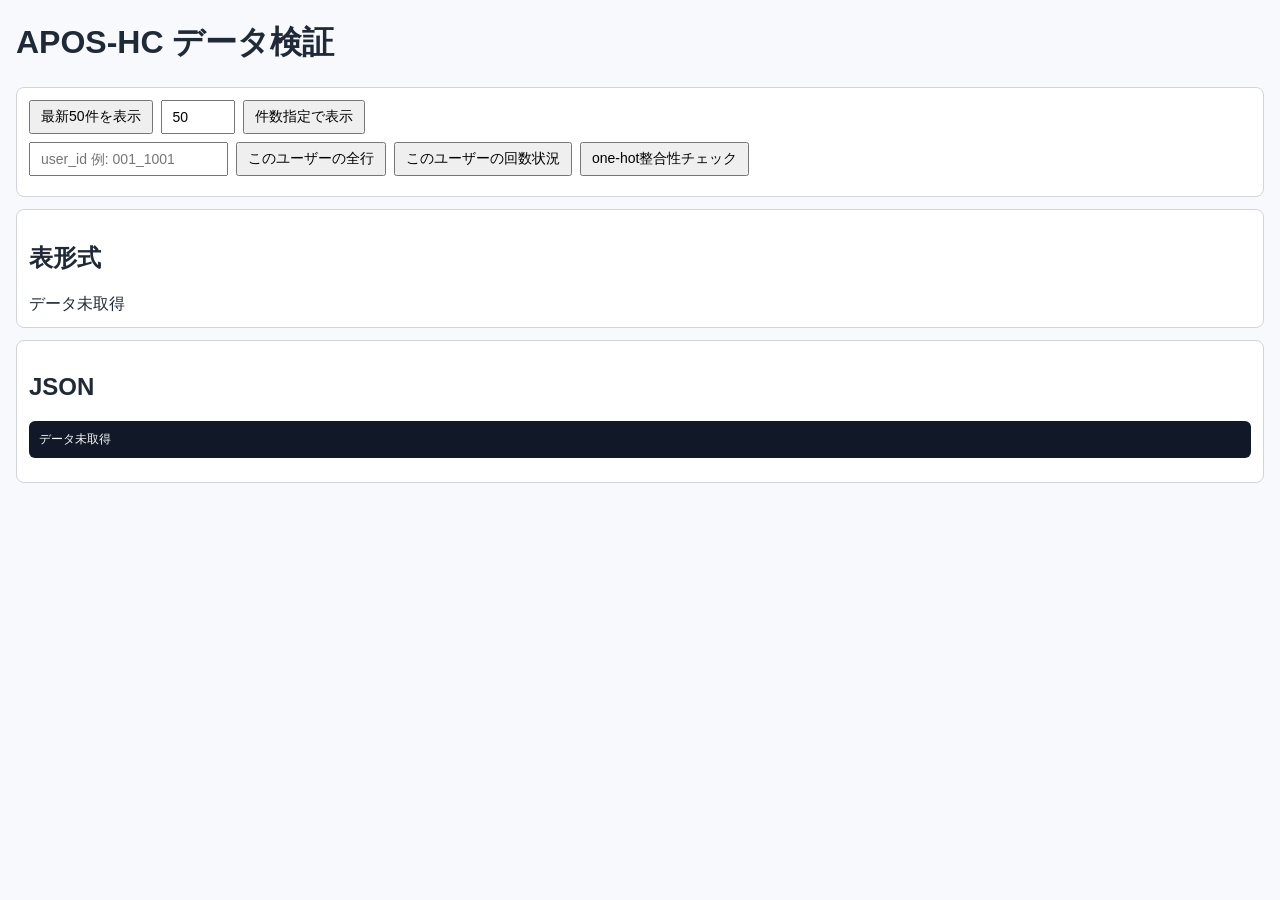
==== frontend/verify.html @ 940a1e8b "Initial snapshot of current project state Made-with: Cursor" ====
<!DOCTYPE html>
<html lang="ja">
<head>
  <!--
    APOS-HC 検証専用画面。
    保存結果の可視化・回数確認・one-hot整合性チェックを行う。
  -->
  <meta charset="UTF-8">
  <meta name="viewport" content="width=device-width, initial-scale=1.0">
  <title>APOS-HC 検証ビュー</title>
  <style>
    body {
      font-family: sans-serif;
      margin: 16px;
      background: #f7f9fc;
      color: #1f2937;
    }
    .card {
      background: #fff;
      border: 1px solid #d1d5db;
      border-radius: 8px;
      padding: 12px;
      margin-bottom: 12px;
    }
    .row {
      display: flex;
      gap: 8px;
      flex-wrap: wrap;
      margin-bottom: 8px;
    }
    input, button {
      padding: 6px 10px;
      font-size: 14px;
    }
    button {
      cursor: pointer;
    }
    table {
      width: 100%;
      border-collapse: collapse;
      font-size: 13px;
      background: #fff;
    }
    th, td {
      border: 1px solid #e5e7eb;
      padding: 6px;
      text-align: left;
      vertical-align: top;
    }
    th {
      background: #f3f4f6;
    }
    pre {
      background: #111827;
      color: #f9fafb;
      padding: 10px;
      border-radius: 6px;
      overflow: auto;
      font-size: 12px;
      white-space: pre-wrap;
    }
    .error {
      color: #b91c1c;
      font-weight: 600;
    }
  </style>
</head>
<body>
  <h1>APOS-HC データ検証</h1>

  <div class="card">
    <div class="row">
      <button id="btnLatest">最新50件を表示</button>
      <input id="limitInput" type="number" min="1" max="500" value="50">
      <button id="btnLatestCustom">件数指定で表示</button>
    </div>
    <div class="row">
      <input id="userIdInput" type="text" placeholder="user_id 例: 001_1001">
      <button id="btnUserRows">このユーザーの全行</button>
      <button id="btnRoundStatus">このユーザーの回数状況</button>
      <button id="btnConsistency">one-hot整合性チェック</button>
    </div>
    <div id="status"></div>
  </div>

  <div class="card">
    <h2>表形式</h2>
    <div id="tableRoot">データ未取得</div>
  </div>

  <div class="card">
    <h2>JSON</h2>
    <pre id="jsonRoot">データ未取得</pre>
  </div>

  <script>
    const apiBase = "http://localhost:8000";
    const statusEl = document.getElementById("status");
    const tableRoot = document.getElementById("tableRoot");
    const jsonRoot = document.getElementById("jsonRoot");
    const userIdInput = document.getElementById("userIdInput");
    const limitInput = document.getElementById("limitInput");

    function setStatus(message, isError = false) {
      statusEl.textContent = message;
      statusEl.className = isError ? "error" : "";
    }

    function renderTable(rows) {
      if (!Array.isArray(rows) || rows.length === 0) {
        tableRoot.innerHTML = "データがありません。";
        return;
      }
      const columns = Object.keys(rows[0]);
      let html = "<table><thead><tr>";
      columns.forEach((col) => {
        html += `<th>${col}</th>`;
      });
      html += "</tr></thead><tbody>";
      rows.forEach((row) => {
        html += "<tr>";
        columns.forEach((col) => {
          const val = row[col] == null ? "" : String(row[col]);
          html += `<td>${val}</td>`;
        });
        html += "</tr>";
      });
      html += "</tbody></table>";
      tableRoot.innerHTML = html;
    }

    async function fetchAndRender(path) {
      setStatus("取得中...");
      try {
        const res = await fetch(`${apiBase}${path}`);
        const data = await res.json();
        if (!res.ok) {
          setStatus(`取得失敗: HTTP ${res.status}`, true);
          jsonRoot.textContent = JSON.stringify(data, null, 2);
          tableRoot.innerHTML = "エラー";
          return;
        }
        setStatus("取得成功");
        jsonRoot.textContent = JSON.stringify(data, null, 2);
        const rows = Array.isArray(data.rows)
          ? data.rows
          : (Array.isArray(data) ? data : [data]);
        renderTable(rows);
      } catch (error) {
        setStatus(`通信失敗: ${error}`, true);
      }
    }

    document.getElementById("btnLatest").addEventListener("click", () => {
      fetchAndRender("/verify/latest?limit=50");
    });

    document.getElementById("btnLatestCustom").addEventListener("click", () => {
      const limit = Math.max(1, Math.min(500, Number(limitInput.value) || 50));
      fetchAndRender(`/verify/latest?limit=${limit}`);
    });

    document.getElementById("btnUserRows").addEventListener("click", () => {
      const userId = userIdInput.value.trim();
      if (!userId) {
        setStatus("user_id を入力してください", true);
        return;
      }
      fetchAndRender(`/verify/user/${encodeURIComponent(userId)}`);
    });

    document.getElementById("btnRoundStatus").addEventListener("click", () => {
      const userId = userIdInput.value.trim();
      if (!userId) {
        setStatus("user_id を入力してください", true);
        return;
      }
      fetchAndRender(`/verify/round-status/${encodeURIComponent(userId)}`);
    });

    document.getElementById("btnConsistency").addEventListener("click", () => {
      const userId = userIdInput.value.trim();
      if (!userId) {
        setStatus("user_id を入力してください", true);
        return;
      }
      fetchAndRender(`/verify/consistency/${encodeURIComponent(userId)}`);
    });
  </script>
</body>
</html>
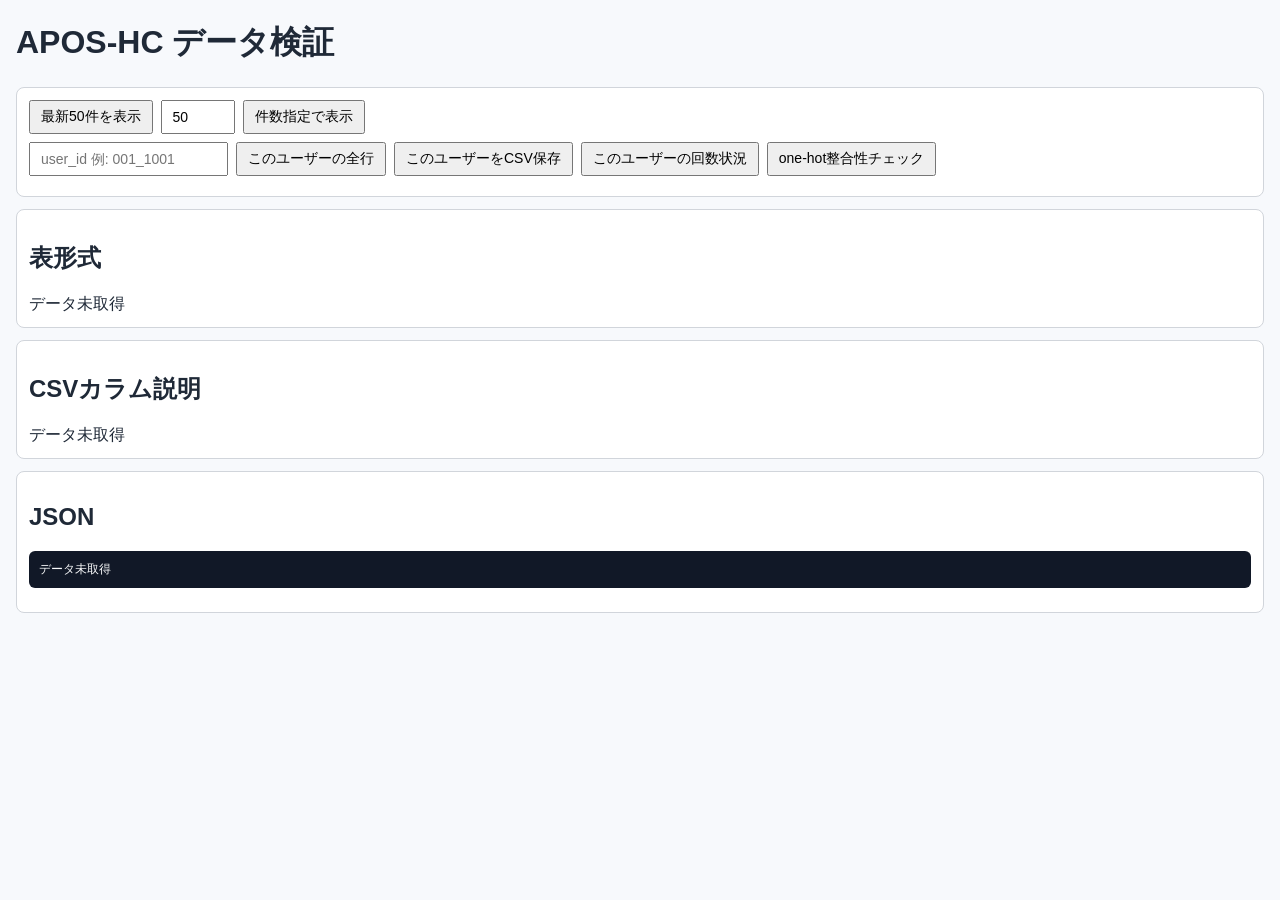
==== commit 25185f2e: "Fix one-hot persistence mapping and add verification CSV tooling. Normalize flat form payload keys a" ====
--- a/frontend/verify.html
+++ b/frontend/verify.html
@@ -1,191 +1,362 @@
-<!DOCTYPE html>
-<html lang="ja">
-<head>
-  <!--
-    APOS-HC 検証専用画面。
-    保存結果の可視化・回数確認・one-hot整合性チェックを行う。
-  -->
-  <meta charset="UTF-8">
-  <meta name="viewport" content="width=device-width, initial-scale=1.0">
-  <title>APOS-HC 検証ビュー</title>
-  <style>
-    body {
-      font-family: sans-serif;
-      margin: 16px;
-      background: #f7f9fc;
-      color: #1f2937;
-    }
-    .card {
-      background: #fff;
-      border: 1px solid #d1d5db;
-      border-radius: 8px;
-      padding: 12px;
-      margin-bottom: 12px;
-    }
-    .row {
-      display: flex;
-      gap: 8px;
-      flex-wrap: wrap;
-      margin-bottom: 8px;
-    }
-    input, button {
-      padding: 6px 10px;
-      font-size: 14px;
-    }
-    button {
-      cursor: pointer;
-    }
-    table {
-      width: 100%;
-      border-collapse: collapse;
-      font-size: 13px;
-      background: #fff;
-    }
-    th, td {
-      border: 1px solid #e5e7eb;
-      padding: 6px;
-      text-align: left;
-      vertical-align: top;
-    }
-    th {
-      background: #f3f4f6;
-    }
-    pre {
-      background: #111827;
-      color: #f9fafb;
-      padding: 10px;
-      border-radius: 6px;
-      overflow: auto;
-      font-size: 12px;
-      white-space: pre-wrap;
-    }
-    .error {
-      color: #b91c1c;
-      font-weight: 600;
-    }
-  </style>
-</head>
-<body>
-  <h1>APOS-HC データ検証</h1>
-
-  <div class="card">
-    <div class="row">
-      <button id="btnLatest">最新50件を表示</button>
-      <input id="limitInput" type="number" min="1" max="500" value="50">
-      <button id="btnLatestCustom">件数指定で表示</button>
-    </div>
-    <div class="row">
-      <input id="userIdInput" type="text" placeholder="user_id 例: 001_1001">
-      <button id="btnUserRows">このユーザーの全行</button>
-      <button id="btnRoundStatus">このユーザーの回数状況</button>
-      <button id="btnConsistency">one-hot整合性チェック</button>
-    </div>
-    <div id="status"></div>
-  </div>
-
-  <div class="card">
-    <h2>表形式</h2>
-    <div id="tableRoot">データ未取得</div>
-  </div>
-
-  <div class="card">
-    <h2>JSON</h2>
-    <pre id="jsonRoot">データ未取得</pre>
-  </div>
-
-  <script>
-    const apiBase = "http://localhost:8000";
-    const statusEl = document.getElementById("status");
-    const tableRoot = document.getElementById("tableRoot");
-    const jsonRoot = document.getElementById("jsonRoot");
-    const userIdInput = document.getElementById("userIdInput");
-    const limitInput = document.getElementById("limitInput");
-
-    function setStatus(message, isError = false) {
-      statusEl.textContent = message;
-      statusEl.className = isError ? "error" : "";
-    }
-
-    function renderTable(rows) {
-      if (!Array.isArray(rows) || rows.length === 0) {
-        tableRoot.innerHTML = "データがありません。";
-        return;
-      }
-      const columns = Object.keys(rows[0]);
-      let html = "<table><thead><tr>";
-      columns.forEach((col) => {
-        html += `<th>${col}</th>`;
-      });
-      html += "</tr></thead><tbody>";
-      rows.forEach((row) => {
-        html += "<tr>";
-        columns.forEach((col) => {
-          const val = row[col] == null ? "" : String(row[col]);
-          html += `<td>${val}</td>`;
-        });
-        html += "</tr>";
-      });
-      html += "</tbody></table>";
-      tableRoot.innerHTML = html;
-    }
-
-    async function fetchAndRender(path) {
-      setStatus("取得中...");
-      try {
-        const res = await fetch(`${apiBase}${path}`);
-        const data = await res.json();
-        if (!res.ok) {
-          setStatus(`取得失敗: HTTP ${res.status}`, true);
-          jsonRoot.textContent = JSON.stringify(data, null, 2);
-          tableRoot.innerHTML = "エラー";
-          return;
-        }
-        setStatus("取得成功");
-        jsonRoot.textContent = JSON.stringify(data, null, 2);
-        const rows = Array.isArray(data.rows)
-          ? data.rows
-          : (Array.isArray(data) ? data : [data]);
-        renderTable(rows);
-      } catch (error) {
-        setStatus(`通信失敗: ${error}`, true);
-      }
-    }
-
-    document.getElementById("btnLatest").addEventListener("click", () => {
-      fetchAndRender("/verify/latest?limit=50");
-    });
-
-    document.getElementById("btnLatestCustom").addEventListener("click", () => {
-      const limit = Math.max(1, Math.min(500, Number(limitInput.value) || 50));
-      fetchAndRender(`/verify/latest?limit=${limit}`);
-    });
-
-    document.getElementById("btnUserRows").addEventListener("click", () => {
-      const userId = userIdInput.value.trim();
-      if (!userId) {
-        setStatus("user_id を入力してください", true);
-        return;
-      }
-      fetchAndRender(`/verify/user/${encodeURIComponent(userId)}`);
-    });
-
-    document.getElementById("btnRoundStatus").addEventListener("click", () => {
-      const userId = userIdInput.value.trim();
-      if (!userId) {
-        setStatus("user_id を入力してください", true);
-        return;
-      }
-      fetchAndRender(`/verify/round-status/${encodeURIComponent(userId)}`);
-    });
-
-    document.getElementById("btnConsistency").addEventListener("click", () => {
-      const userId = userIdInput.value.trim();
-      if (!userId) {
-        setStatus("user_id を入力してください", true);
-        return;
-      }
-      fetchAndRender(`/verify/consistency/${encodeURIComponent(userId)}`);
-    });
-  </script>
-</body>
-</html>
+<!DOCTYPE html>
+<html lang="ja">
+<head>
+  <!--
+    APOS-HC 検証専用画面。
+    保存結果の可視化・回数確認・one-hot整合性チェックを行う。
+  -->
+  <meta charset="UTF-8">
+  <meta name="viewport" content="width=device-width, initial-scale=1.0">
+  <title>APOS-HC 検証ビュー</title>
+  <style>
+    body {
+      font-family: sans-serif;
+      margin: 16px;
+      background: #f7f9fc;
+      color: #1f2937;
+    }
+    .card {
+      background: #fff;
+      border: 1px solid #d1d5db;
+      border-radius: 8px;
+      padding: 12px;
+      margin-bottom: 12px;
+    }
+    .row {
+      display: flex;
+      gap: 8px;
+      flex-wrap: wrap;
+      margin-bottom: 8px;
+    }
+    input, button {
+      padding: 6px 10px;
+      font-size: 14px;
+    }
+    button {
+      cursor: pointer;
+    }
+    table {
+      width: 100%;
+      border-collapse: collapse;
+      font-size: 13px;
+      background: #fff;
+    }
+    th, td {
+      border: 1px solid #e5e7eb;
+      padding: 6px;
+      text-align: left;
+      vertical-align: top;
+    }
+    th {
+      background: #f3f4f6;
+    }
+    pre {
+      background: #111827;
+      color: #f9fafb;
+      padding: 10px;
+      border-radius: 6px;
+      overflow: auto;
+      font-size: 12px;
+      white-space: pre-wrap;
+    }
+    .error {
+      color: #b91c1c;
+      font-weight: 600;
+    }
+  </style>
+</head>
+<body>
+  <h1>APOS-HC データ検証</h1>
+
+  <div class="card">
+    <div class="row">
+      <button id="btnLatest">最新50件を表示</button>
+      <input id="limitInput" type="number" min="1" max="500" value="50">
+      <button id="btnLatestCustom">件数指定で表示</button>
+    </div>
+    <div class="row">
+      <input id="userIdInput" type="text" placeholder="user_id 例: 001_1001">
+      <button id="btnUserRows">このユーザーの全行</button>
+      <button id="btnUserCsv">このユーザーをCSV保存</button>
+      <button id="btnRoundStatus">このユーザーの回数状況</button>
+      <button id="btnConsistency">one-hot整合性チェック</button>
+    </div>
+    <div id="status"></div>
+  </div>
+
+  <div class="card">
+    <h2>表形式</h2>
+    <div id="tableRoot">データ未取得</div>
+  </div>
+
+  <div class="card">
+    <h2>CSVカラム説明</h2>
+    <div id="guideRoot">データ未取得</div>
+  </div>
+
+  <div class="card">
+    <h2>JSON</h2>
+    <pre id="jsonRoot">データ未取得</pre>
+  </div>
+
+  <script>
+    function resolveApiBase() {
+      try {
+        const qp = new URLSearchParams(window.location.search || "");
+        const fromQuery = (qp.get("apiBase") || "").trim();
+        if (fromQuery) return fromQuery.replace(/\/+$/, "");
+      } catch (_) {}
+
+      try {
+        const o = window.location.origin;
+        if (o && o !== "null") return o.replace(/\/+$/, "");
+      } catch (_) {}
+
+      return "http://127.0.0.1:8010";
+    }
+    const apiBase = resolveApiBase();
+    const statusEl = document.getElementById("status");
+    const tableRoot = document.getElementById("tableRoot");
+    const guideRoot = document.getElementById("guideRoot");
+    const jsonRoot = document.getElementById("jsonRoot");
+    const userIdInput = document.getElementById("userIdInput");
+    const limitInput = document.getElementById("limitInput");
+
+    function setStatus(message, isError = false) {
+      statusEl.textContent = `[API: ${apiBase}] ${message}`;
+      statusEl.className = isError ? "error" : "";
+    }
+
+    function renderTable(rows) {
+      if (!Array.isArray(rows) || rows.length === 0) {
+        tableRoot.innerHTML = "データがありません。";
+        return;
+      }
+      const columns = Object.keys(rows[0]);
+      let html = "<table><thead><tr>";
+      columns.forEach((col) => {
+        html += `<th>${col}</th>`;
+      });
+      html += "</tr></thead><tbody>";
+      rows.forEach((row) => {
+        html += "<tr>";
+        columns.forEach((col) => {
+          const val = row[col] == null ? "" : String(row[col]);
+          html += `<td>${val}</td>`;
+        });
+        html += "</tr>";
+      });
+      html += "</tbody></table>";
+      tableRoot.innerHTML = html;
+    }
+
+    function toLabel(text) {
+      return String(text || "")
+        .replace(/_/g, " ")
+        .replace(/\s+/g, " ")
+        .trim();
+    }
+
+    function firstNonEmpty(rows, col) {
+      for (const row of rows) {
+        const val = row[col];
+        if (val !== null && val !== undefined && String(val).trim() !== "") {
+          return val;
+        }
+      }
+      return "";
+    }
+
+    function inferKind(col, rows) {
+      const vals = rows.map((r) => r[col]).filter((v) => v !== null && v !== undefined && String(v).trim() !== "");
+      if (vals.length === 0) return "不明";
+      const asText = vals.map((v) => String(v).trim());
+      const isBinary = asText.every((v) => v === "0" || v === "1");
+      if (isBinary) return "one-hot(0/1)";
+      const isNumber = asText.every((v) => !Number.isNaN(Number(v)));
+      if (isNumber) return "数値";
+      return "文字列";
+    }
+
+    function inferDescription(col, kind) {
+      const fixed = {
+        updated_at: "更新日時",
+        last_saved_kind: "保存種別（draft/final）",
+        final_submitted_at: "確定日時",
+        user_id: "ユーザーID（office_id_personal_id）",
+        assessment_round: "アセスメント回（1/2/3）",
+        office_id: "事業所ID",
+        personal_id: "個人ID"
+      };
+      if (fixed[col]) return fixed[col];
+      if (/_filename$/i.test(col)) return "画像ファイル名";
+      if (/_year$|_month$|_day$/i.test(col)) return "日付の分割値";
+      if (/_count$/i.test(col)) return "件数/回数";
+      if (/_note$|_detail$|_reason$|_other$/i.test(col)) return "自由記述テキスト";
+      if (kind === "one-hot(0/1)") {
+        const m = col.match(/^(.*)_([^_]+)$/);
+        if (m) {
+          return `${toLabel(m[1])} の選択肢フラグ（${m[2]}=1）`;
+        }
+        return "選択肢フラグ（1=該当）";
+      }
+      return `${toLabel(col)} の値`;
+    }
+
+    function buildGuideRows(rows) {
+      if (!Array.isArray(rows) || rows.length === 0) {
+        return [];
+      }
+      const columns = Object.keys(rows[0]);
+      return columns.map((col) => {
+        const kind = inferKind(col, rows);
+        const desc = inferDescription(col, kind);
+        const sample = firstNonEmpty(rows, col);
+        return {
+          column_name: col,
+          kind: kind,
+          description: desc,
+          sample_value: sample == null ? "" : String(sample),
+        };
+      });
+    }
+
+    function renderGuide(rows) {
+      const guideRows = buildGuideRows(rows);
+      if (guideRows.length === 0) {
+        guideRoot.innerHTML = "データがありません。";
+        return;
+      }
+      let html = "<table><thead><tr><th>カラム名</th><th>種別</th><th>説明</th><th>例値</th></tr></thead><tbody>";
+      guideRows.forEach((row) => {
+        html += `<tr><td>${row.column_name}</td><td>${row.kind}</td><td>${row.description}</td><td>${row.sample_value}</td></tr>`;
+      });
+      html += "</tbody></table>";
+      guideRoot.innerHTML = html;
+    }
+
+    function toCsv(rows) {
+      if (!Array.isArray(rows) || rows.length === 0) {
+        return "";
+      }
+      const columns = Object.keys(rows[0]);
+      const escapeCsv = (value) => {
+        const text = value == null ? "" : String(value);
+        if (/[",\n\r]/.test(text)) {
+          return `"${text.replace(/"/g, '""')}"`;
+        }
+        return text;
+      };
+      const header = columns.join(",");
+      const body = rows
+        .map((row) => columns.map((col) => escapeCsv(row[col])).join(","))
+        .join("\n");
+      return `${header}\n${body}`;
+    }
+
+    function downloadCsv(filename, content) {
+      const bom = "\uFEFF"; // Excel 文字化け対策
+      const blob = new Blob([bom + content], { type: "text/csv;charset=utf-8;" });
+      const url = URL.createObjectURL(blob);
+      const anchor = document.createElement("a");
+      anchor.href = url;
+      anchor.download = filename;
+      document.body.appendChild(anchor);
+      anchor.click();
+      document.body.removeChild(anchor);
+      URL.revokeObjectURL(url);
+    }
+
+    async function fetchAndRender(path) {
+      setStatus("取得中...");
+      try {
+        const res = await fetch(`${apiBase}${path}`);
+        const data = await res.json();
+        if (!res.ok) {
+          setStatus(`取得失敗: HTTP ${res.status}`, true);
+          jsonRoot.textContent = JSON.stringify(data, null, 2);
+          tableRoot.innerHTML = "エラー";
+          guideRoot.innerHTML = "エラー";
+          return;
+        }
+        setStatus("取得成功");
+        jsonRoot.textContent = JSON.stringify(data, null, 2);
+        const rows = Array.isArray(data.rows)
+          ? data.rows
+          : (Array.isArray(data) ? data : [data]);
+        renderTable(rows);
+        renderGuide(rows);
+      } catch (error) {
+        setStatus(`通信失敗: ${error}`, true);
+      }
+    }
+
+    document.getElementById("btnLatest").addEventListener("click", () => {
+      fetchAndRender("/verify/latest?limit=50");
+    });
+
+    document.getElementById("btnLatestCustom").addEventListener("click", () => {
+      const limit = Math.max(1, Math.min(500, Number(limitInput.value) || 50));
+      fetchAndRender(`/verify/latest?limit=${limit}`);
+    });
+
+    document.getElementById("btnUserRows").addEventListener("click", () => {
+      const userId = userIdInput.value.trim();
+      if (!userId) {
+        setStatus("user_id を入力してください", true);
+        return;
+      }
+      fetchAndRender(`/verify/user/${encodeURIComponent(userId)}`);
+    });
+
+    document.getElementById("btnUserCsv").addEventListener("click", async () => {
+      const userId = userIdInput.value.trim();
+      if (!userId) {
+        setStatus("user_id を入力してください", true);
+        return;
+      }
+      setStatus("CSV作成中...");
+      try {
+        const res = await fetch(`${apiBase}/verify/user/${encodeURIComponent(userId)}`);
+        const data = await res.json();
+        if (!res.ok) {
+          setStatus(`取得失敗: HTTP ${res.status}`, true);
+          return;
+        }
+        const rows = Array.isArray(data.rows) ? data.rows : [];
+        if (rows.length === 0) {
+          setStatus("対象データがありません", true);
+          return;
+        }
+        const csv = toCsv(rows);
+        const guideRows = buildGuideRows(rows);
+        const guideCsv = toCsv(guideRows);
+        const timestamp = new Date().toISOString().replace(/[:.]/g, "-");
+        downloadCsv(`form0_legacy_${userId}_${timestamp}.csv`, csv);
+        downloadCsv(`form0_legacy_${userId}_${timestamp}_guide.csv`, guideCsv);
+        setStatus(`CSV保存完了（データ${rows.length}件 + カラム説明）`);
+      } catch (error) {
+        setStatus(`CSV作成失敗: ${error}`, true);
+      }
+    });
+
+    document.getElementById("btnRoundStatus").addEventListener("click", () => {
+      const userId = userIdInput.value.trim();
+      if (!userId) {
+        setStatus("user_id を入力してください", true);
+        return;
+      }
+      fetchAndRender(`/verify/round-status/${encodeURIComponent(userId)}`);
+    });
+
+    document.getElementById("btnConsistency").addEventListener("click", () => {
+      const userId = userIdInput.value.trim();
+      if (!userId) {
+        setStatus("user_id を入力してください", true);
+        return;
+      }
+      fetchAndRender(`/verify/consistency/${encodeURIComponent(userId)}`);
+    });
+  </script>
+</body>
+</html>
